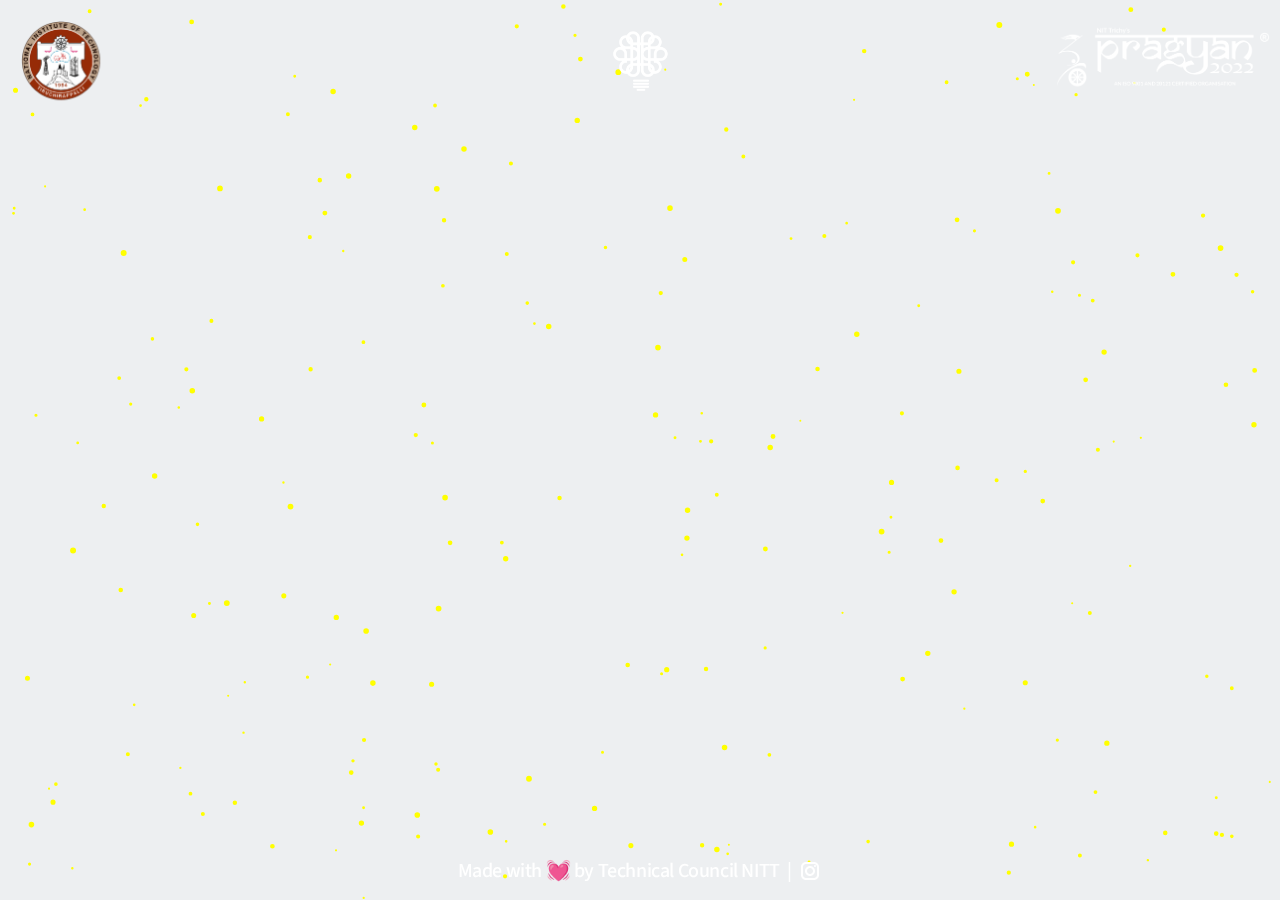
==== index.html @ 96155883 "Description updated in events page" ====
<!DOCTYPE html>

<html>
  <head>
    <title>ConclaveX | Home</title>
    <meta charset="utf-8" />
    <meta
      name="viewport"
      content="width=device-width, initial-scale=1, user-scalable=no"
    />
    <link rel="stylesheet" href="assets/css/main.css" />
    <noscript
      ><link rel="stylesheet" href="assets/css/noscript.css"
    /></noscript>
    <script src="https://ajax.googleapis.com/ajax/libs/jquery/3.5.1/jquery.min.js"></script>
    <script src="./index.js"></script>
  </head>

  <body class="is-preload">
    <canvas id="canvas"></canvas>

    <div class="left-logo">
      <img src="./assets/css/images/nitt.png" alt="NITT-LOGO" />
    </div>
    <div class="center-logo">
      <img src="./assets/css/images/conclave logo white.png" alt="NITT-LOGO" />
    </div>
    <div class="right-logo">
      <img src="./assets/css/images/Main Logo 22_White.png" alt="NITT-LOGO" />
    </div>

    <header id="header">
      <div id="center">
        <h1>NIT CONCLAVE</h1>
        <p>A platform aimed at uniting all the NITs</p>

        <div class="word"></div>

        <!-- <a
          href="https://www.gmetri.com/"
          class="action-btn"
          style="margin: 1rem; text-decoration: none; border: none"
        >
          <div class="meta">
            <p
              style="
                font-size: 1.5rem;
                font-weight: 600;
                margin: 0;
                color: rgb(243, 219, 140);
              "
            >
              Enter the Metaverse
            </p>
            <i
              class="fa fa-arrow-right arrow"
              style="margin-top: 0.25rem; color: rgb(243, 219, 140)"
            ></i>
          </div>
        </a> -->
        <nav>
          <ul>
            <li>
              <a href="Events/index.html" class="fa fa-calendar"
                ><span class="label">Events</span></a
              >
            </li>
            <li>
              <a href="Leaderboard/index.html" class="fa fa-trophy"
                ><span class="label">Leaderboard</span></a
              >
            </li>
            <li>
              <a href="Timeline/index.html" class="fa fa-hourglass"
                ><span class="label">Timeline</span></a
              >
            </li>
            <!-- <li>
              <a href="Sponsors/index.html" class="fa fa-handshake"
                ><span class="label">Sponsors</span></a
              >
            </li> -->
          </ul>
        </nav>
      </div>
    </header>

    <div id="wrapper">
      <div id="bg"></div>
      <div id="overlay"></div>
      <div id="main"></div>
    </div>

    <footer class="footer">
      <p>
        Made with
        <a
          href="https://nitt.wiki/index.php/Technical_Council"
          style="border: none"
          >💓</a
        >
        by Technical Council NITT
      </p>

      <p style="margin: 0 0.35em">|</p>
      <a
        href="https://www.instagram.com/nitconclave/"
        style="border: none; display: flex; align-items: center"
        class="icon-tag"
      >
        <img
          alt="svgImg"
          src="[data-uri]"
        />
      </a>
      <!-- <p style="margin: 0 0.35em">|</p>
      <a
        href="https://www.instagram.com/nitconclave/"
        style="border: none; display: flex; align-items: center"
        class="icon-tag"
      >
        <img
          style="width: 24px; height: 24px"
          alt="svgImg"
          src="[data-uri]"
        />
      </a> -->
    </footer>
    <script>
      window.onload = function () {
        document.body.classList.remove("is-preload");
      };
      window.ontouchmove = function () {
        return false;
      };
      window.onorientationchange = function () {
        document.body.scrollTop = 0;
      };
    </script>
  </body>
</html>
---- assets/css/main.css ----
@import url("https://fonts.googleapis.com/css?family=Source+Sans+Pro:300,900");
@import url("fontawesome-all.min.css");

/*
	Aerial by HTML5 UP
	html5up.net | @ajlkn
	Free for personal and commercial use under the CCA 3.0 license (html5up.net/license)
*/

html,
body,
div,
span,
applet,
object,
iframe,
h1,
h2,
h3,
h4,
h5,
h6,
p,
blockquote,
pre,
a,
abbr,
acronym,
address,
big,
cite,
code,
del,
dfn,
em,
img,
ins,
kbd,
q,
s,
samp,
small,
strike,
strong,
sub,
sup,
tt,
var,
b,
u,
i,
center,
dl,
dt,
dd,
ol,
ul,
li,
fieldset,
form,
label,
legend,
table,
caption,
tbody,
tfoot,
thead,
tr,
th,
td,
article,
aside,
canvas,
details,
embed,
figure,
figcaption,
footer,
header,
hgroup,
menu,
nav,
output,
ruby,
section,
summary,
time,
mark,
audio,
video {
  margin: 0;
  padding: 0;
  border: 0;
  font-size: 100%;
  font: inherit;
  vertical-align: baseline;
}

article,
aside,
details,
figcaption,
figure,
footer,
header,
hgroup,
menu,
nav,
section {
  display: block;
}

body {
  line-height: 1;
}

ol,
ul {
  list-style: none;
}

blockquote,
q {
  quotes: none;
}

blockquote:before,
blockquote:after,
q:before,
q:after {
  content: "";
  content: none;
}

table {
  border-collapse: collapse;
  border-spacing: 0;
}

body {
  -webkit-text-size-adjust: none;
}

mark {
  background-color: transparent;
  color: inherit;
}

input::-moz-focus-inner {
  border: 0;
  padding: 0;
}

input,
select,
textarea {
  -moz-appearance: none;
  -webkit-appearance: none;
  -ms-appearance: none;
  appearance: none;
}

body {
  user-select: none;
}

/* Basic */

html {
  box-sizing: border-box;
}

*,
*:before,
*:after {
  box-sizing: inherit;
}

body {
  background: #fff;
  overflow: hidden;
}

body.is-preload *,
body.is-preload *:before,
body.is-preload *:after {
  -moz-animation: none !important;
  -webkit-animation: none !important;
  -ms-animation: none !important;
  animation: none !important;
  -moz-transition: none !important;
  -webkit-transition: none !important;
  -ms-transition: none !important;
  transition: none !important;
}

body,
input,
select,
textarea {
  color: #fff;
  font-family: "Source Sans Pro", sans-serif;
  font-size: 15pt;
  font-weight: 300 !important;
  letter-spacing: -0.025em;
  line-height: 1.75em;
}

a {
  -moz-transition: border-color 0.2s ease-in-out;
  -webkit-transition: border-color 0.2s ease-in-out;
  -ms-transition: border-color 0.2s ease-in-out;
  transition: border-color 0.2s ease-in-out;
  border-bottom: dotted 1px;
  color: inherit;
  outline: 0;
  text-decoration: none;
}

a:hover {
  border-color: transparent;
}

/* Icon */

.icon {
  text-decoration: none;
  position: relative;
}

.icon:before {
  -moz-osx-font-smoothing: grayscale;
  -webkit-font-smoothing: antialiased;
  display: inline-block;
  font-style: normal;
  font-variant: normal;
  text-rendering: auto;
  line-height: 1;
  text-transform: none !important;
  font-family: "Font Awesome 5 Free";
  font-weight: 400;
}

.icon > .label {
  display: none;
}

.icon.solid:before {
  font-weight: 900;
}

.icon.brands:before {
  font-family: "Font Awesome 5 Brands";
}

/* Wrapper */

@-moz-keyframes wrapper {
  0% {
    opacity: 0;
  }

  100% {
    opacity: 1;
  }
}

@-webkit-keyframes wrapper {
  0% {
    opacity: 0;
  }

  100% {
    opacity: 1;
  }
}

@-ms-keyframes wrapper {
  0% {
    opacity: 0;
  }

  100% {
    opacity: 1;
  }
}

@keyframes wrapper {
  0% {
    opacity: 0;
  }

  100% {
    opacity: 1;
  }
}

#wrapper {
  -moz-animation: wrapper 3s forwards;
  -webkit-animation: wrapper 3s forwards;
  -ms-animation: wrapper 3s forwards;
  animation: wrapper 3s forwards;
  height: 100%;
  left: 0;
  opacity: 0;
  position: fixed;
  top: 0;
  width: 100%;
}

/* BG */

#bg {
  -moz-animation: bg 60s linear infinite;
  -webkit-animation: bg 60s linear infinite;
  -ms-animation: bg 60s linear infinite;
  animation: bg 60s linear infinite;
  -moz-backface-visibility: hidden;
  -webkit-backface-visibility: hidden;
  -ms-backface-visibility: hidden;
  backface-visibility: hidden;
  -moz-transform: translate3d(0, 0, 0);
  -webkit-transform: translate3d(0, 0, 0);
  -ms-transform: translate3d(0, 0, 0);
  transform: translate3d(0, 0, 0);
  background: url("images/bg_2.jpg");
  /* background-repeat: repeat-x; */
  background-repeat: repeat;
  height: 100%;
  left: 0;
  opacity: 1;
  position: fixed;
  top: 0;
}

@-moz-keyframes bg {
  0% {
    -moz-transform: translate3d(0, 0, 0);
    -webkit-transform: translate3d(0, 0, 0);
    -ms-transform: translate3d(0, 0, 0);
    transform: translate3d(0, 0, 0);
  }

  100% {
    -moz-transform: translate3d(-2250px, 0, 0);
    -webkit-transform: translate3d(-2250px, 0, 0);
    -ms-transform: translate3d(-2250px, 0, 0);
    transform: translate3d(-2250px, 0, 0);
  }
}

@-webkit-keyframes bg {
  0% {
    -moz-transform: translate3d(0, 0, 0);
    -webkit-transform: translate3d(0, 0, 0);
    -ms-transform: translate3d(0, 0, 0);
    transform: translate3d(0, 0, 0);
  }

  100% {
    -moz-transform: translate3d(-2250px, 0, 0);
    -webkit-transform: translate3d(-2250px, 0, 0);
    -ms-transform: translate3d(-2250px, 0, 0);
    transform: translate3d(-2250px, 0, 0);
  }
}

@-ms-keyframes bg {
  0% {
    -moz-transform: translate3d(0, 0, 0);
    -webkit-transform: translate3d(0, 0, 0);
    -ms-transform: translate3d(0, 0, 0);
    transform: translate3d(0, 0, 0);
  }

  100% {
    -moz-transform: translate3d(-2250px, 0, 0);
    -webkit-transform: translate3d(-2250px, 0, 0);
    -ms-transform: translate3d(-2250px, 0, 0);
    transform: translate3d(-2250px, 0, 0);
  }
}

@keyframes bg {
  0% {
    -moz-transform: translate3d(0, 0, 0);
    -webkit-transform: translate3d(0, 0, 0);
    -ms-transform: translate3d(0, 0, 0);
    transform: translate3d(0, 0, 0);
  }

  100% {
    -moz-transform: translate3d(-2250px, 0, 0);
    -webkit-transform: translate3d(-2250px, 0, 0);
    -ms-transform: translate3d(-2250px, 0, 0);
    transform: translate3d(-2250px, 0, 0);
  }
}

#bg {
  background-size: 2250px auto;
  width: 6750px;
}

/* Overlay */

@-moz-keyframes overlay {
  0% {
    opacity: 0;
  }

  100% {
    opacity: 1;
  }
}

@-webkit-keyframes overlay {
  0% {
    opacity: 0;
  }

  100% {
    opacity: 1;
  }
}

@-ms-keyframes overlay {
  0% {
    opacity: 0;
  }

  100% {
    opacity: 1;
  }
}

@keyframes overlay {
  0% {
    opacity: 0;
  }

  100% {
    opacity: 1;
  }
}

#overlay {
  -moz-animation: overlay 1.5s 1.5s forwards;
  -webkit-animation: overlay 1.5s 1.5s forwards;
  -ms-animation: overlay 1.5s 1.5s forwards;
  animation: overlay 1.5s 1.5s forwards;
  background-attachment: fixed, fixed;
  background-image: url("images/overlay-pattern.png"), url("images/overlay.svg");
  background-position: top left, center center;
  background-repeat: repeat, no-repeat;
  background-size: auto, cover;
  height: 100%;
  left: 0;
  opacity: 0;
  position: fixed;
  top: 0;
  width: 100%;
}

/* Main */

#main {
  height: 100%;
  left: 0;
  position: fixed;
  text-align: center;
  top: 0;
  width: 100%;
}

#main:before {
  content: "";
  display: inline-block;
  height: 100%;
  margin-right: 0;
  vertical-align: middle;
  width: 1px;
}

/* Header */

@-moz-keyframes header {
  0% {
    -moz-transform: translate3d(0, 1em, 0);
    -webkit-transform: translate3d(0, 1em, 0);
    -ms-transform: translate3d(0, 1em, 0);
    transform: translate3d(0, 1em, 0);
    opacity: 0;
  }

  100% {
    -moz-transform: translate3d(0, 0, 0);
    -webkit-transform: translate3d(0, 0, 0);
    -ms-transform: translate3d(0, 0, 0);
    transform: translate3d(0, 0, 0);
    opacity: 1;
  }
}

@-webkit-keyframes header {
  0% {
    -moz-transform: translate3d(0, 1em, 0);
    -webkit-transform: translate3d(0, 1em, 0);
    -ms-transform: translate3d(0, 1em, 0);
    transform: translate3d(0, 1em, 0);
    opacity: 0;
  }

  100% {
    -moz-transform: translate3d(0, 0, 0);
    -webkit-transform: translate3d(0, 0, 0);
    -ms-transform: translate3d(0, 0, 0);
    transform: translate3d(0, 0, 0);
    opacity: 1;
  }
}

@-ms-keyframes header {
  0% {
    -moz-transform: translate3d(0, 1em, 0);
    -webkit-transform: translate3d(0, 1em, 0);
    -ms-transform: translate3d(0, 1em, 0);
    transform: translate3d(0, 1em, 0);
    opacity: 0;
  }

  100% {
    -moz-transform: translate3d(0, 0, 0);
    -webkit-transform: translate3d(0, 0, 0);
    -ms-transform: translate3d(0, 0, 0);
    transform: translate3d(0, 0, 0);
    opacity: 1;
  }
}

@keyframes header {
  0% {
    -moz-transform: translate3d(0, 1em, 0);
    -webkit-transform: translate3d(0, 1em, 0);
    -ms-transform: translate3d(0, 1em, 0);
    transform: translate3d(0, 1em, 0);
    opacity: 0;
  }

  100% {
    -moz-transform: translate3d(0, 0, 0);
    -webkit-transform: translate3d(0, 0, 0);
    -ms-transform: translate3d(0, 0, 0);
    transform: translate3d(0, 0, 0);
    opacity: 1;
  }
}

@-moz-keyframes nav-icons {
  0% {
    -moz-transform: translate3d(0, 1em, 0);
    -webkit-transform: translate3d(0, 1em, 0);
    -ms-transform: translate3d(0, 1em, 0);
    transform: translate3d(0, 1em, 0);
    opacity: 0;
  }

  100% {
    -moz-transform: translate3d(0, 0, 0);
    -webkit-transform: translate3d(0, 0, 0);
    -ms-transform: translate3d(0, 0, 0);
    transform: translate3d(0, 0, 0);
    opacity: 1;
  }
}

@-webkit-keyframes nav-icons {
  0% {
    -moz-transform: translate3d(0, 1em, 0);
    -webkit-transform: translate3d(0, 1em, 0);
    -ms-transform: translate3d(0, 1em, 0);
    transform: translate3d(0, 1em, 0);
    opacity: 0;
  }

  100% {
    -moz-transform: translate3d(0, 0, 0);
    -webkit-transform: translate3d(0, 0, 0);
    -ms-transform: translate3d(0, 0, 0);
    transform: translate3d(0, 0, 0);
    opacity: 1;
  }
}

@-ms-keyframes nav-icons {
  0% {
    -moz-transform: translate3d(0, 1em, 0);
    -webkit-transform: translate3d(0, 1em, 0);
    -ms-transform: translate3d(0, 1em, 0);
    transform: translate3d(0, 1em, 0);
    opacity: 0;
  }

  100% {
    -moz-transform: translate3d(0, 0, 0);
    -webkit-transform: translate3d(0, 0, 0);
    -ms-transform: translate3d(0, 0, 0);
    transform: translate3d(0, 0, 0);
    opacity: 1;
  }
}

@keyframes nav-icons {
  0% {
    -moz-transform: translate3d(0, 1em, 0);
    -webkit-transform: translate3d(0, 1em, 0);
    -ms-transform: translate3d(0, 1em, 0);
    transform: translate3d(0, 1em, 0);
    opacity: 0;
  }

  100% {
    -moz-transform: translate3d(0, 0, 0);
    -webkit-transform: translate3d(0, 0, 0);
    -ms-transform: translate3d(0, 0, 0);
    transform: translate3d(0, 0, 0);
    opacity: 1;
  }
}

#header {
  -moz-animation: header 1s 2.25s forwards;
  -webkit-animation: header 1s 2.25s forwards;
  -ms-animation: header 1s 2.25s forwards;
  animation: header 1s 2.25s forwards;
  -moz-backface-visibility: hidden;
  -webkit-backface-visibility: hidden;
  -ms-backface-visibility: hidden;
  backface-visibility: hidden;
  -moz-transform: translate3d(0, 0, 0);
  -webkit-transform: translate3d(0, 0, 0);
  -ms-transform: translate3d(0, 0, 0);
  transform: translate3d(0, 0, 0);
  cursor: default;
  display: inline-block;
  opacity: 0;
  position: relative;
  text-align: center;
  top: -1em;
  vertical-align: middle;
  width: 90%;
}

#header h1 {
  font-size: 4.35em;
  font-weight: 900;
  letter-spacing: -0.035em;
  line-height: 1em;
}

#header p {
  font-size: 1.25em;
  margin: 0.75em 0 0.25em 0;
  opacity: 0.9;
}

#header nav {
  margin: 1.25em 0 0 0;
}

#header nav li {
  -moz-animation: nav-icons 0.5s ease-in-out forwards;
  -webkit-animation: nav-icons 0.5s ease-in-out forwards;
  -ms-animation: nav-icons 0.5s ease-in-out forwards;
  animation: nav-icons 0.5s ease-in-out forwards;
  -moz-backface-visibility: hidden;
  -webkit-backface-visibility: hidden;
  -ms-backface-visibility: hidden;
  backface-visibility: hidden;
  -moz-transform: translate3d(0, 0, 0);
  -webkit-transform: translate3d(0, 0, 0);
  -ms-transform: translate3d(0, 0, 0);
  transform: translate3d(0, 0, 0);
  display: inline-block;
  height: 5.35em;
  line-height: 5.885em;
  opacity: 0;
  position: relative;
  top: 0;
  width: 5.35em;
}

#header nav li:nth-child(1) {
  -moz-animation-delay: 2.5s;
  -webkit-animation-delay: 2.5s;
  -ms-animation-delay: 2.5s;
  animation-delay: 2.5s;
}

#header nav li:nth-child(2) {
  -moz-animation-delay: 2.75s;
  -webkit-animation-delay: 2.75s;
  -ms-animation-delay: 2.75s;
  animation-delay: 2.75s;
}

#header nav li:nth-child(3) {
  -moz-animation-delay: 3s;
  -webkit-animation-delay: 3s;
  -ms-animation-delay: 3s;
  animation-delay: 3s;
}

#header nav li:nth-child(4) {
  -moz-animation-delay: 3.25s;
  -webkit-animation-delay: 3.25s;
  -ms-animation-delay: 3.25s;
  animation-delay: 3.25s;
}

#header nav li:nth-child(5) {
  -moz-animation-delay: 3.5s;
  -webkit-animation-delay: 3.5s;
  -ms-animation-delay: 3.5s;
  animation-delay: 3.5s;
}

#header nav li:nth-child(6) {
  -moz-animation-delay: 3.75s;
  -webkit-animation-delay: 3.75s;
  -ms-animation-delay: 3.75s;
  animation-delay: 3.75s;
}

#header nav li:nth-child(7) {
  -moz-animation-delay: 4s;
  -webkit-animation-delay: 4s;
  -ms-animation-delay: 4s;
  animation-delay: 4s;
}

#header nav li:nth-child(8) {
  -moz-animation-delay: 4.25s;
  -webkit-animation-delay: 4.25s;
  -ms-animation-delay: 4.25s;
  animation-delay: 4.25s;
}

#header nav li:nth-child(9) {
  -moz-animation-delay: 4.5s;
  -webkit-animation-delay: 4.5s;
  -ms-animation-delay: 4.5s;
  animation-delay: 4.5s;
}

#header nav li:nth-child(10) {
  -moz-animation-delay: 4.75s;
  -webkit-animation-delay: 4.75s;
  -ms-animation-delay: 4.75s;
  animation-delay: 4.75s;
}

#header nav a {
  -webkit-tap-highlight-color: rgba(0, 0, 0, 0);
  -webkit-touch-callout: none;
  border: 0;
  display: inline-block;
}

#header nav a:before {
  -moz-transition: all 0.2s ease-in-out;
  -webkit-transition: all 0.2s ease-in-out;
  -ms-transition: all 0.2s ease-in-out;
  transition: all 0.2s ease-in-out;
  border-radius: 100%;
  border: solid 1px #fff;
  display: block;
  font-size: 1.75em;
  height: 2.5em;
  line-height: 2.5em;
  position: relative;
  text-align: center;
  top: 0;
  width: 2.5em;
}

#header nav a:hover {
  font-size: 1.1em;
}

#header nav a:hover:before {
  background-color: rgba(255, 255, 255, 0.175);
  color: #fff;
}

#header nav a:active {
  font-size: 0.95em;
  background: none;
}

#header nav a:active:before {
  background-color: rgba(255, 255, 255, 0.35);
  color: #fff;
}

#header nav a span {
  display: none;
}

/* Footer */

#footer {
  background-image: -moz-linear-gradient(
    top,
    rgba(0, 0, 0, 0),
    rgba(0, 0, 0, 0.5) 75%
  );
  background-image: -webkit-linear-gradient(
    top,
    rgba(0, 0, 0, 0),
    rgba(0, 0, 0, 0.5) 75%
  );
  background-image: -ms-linear-gradient(
    top,
    rgba(0, 0, 0, 0),
    rgba(0, 0, 0, 0.5) 75%
  );
  background-image: linear-gradient(
    top,
    rgba(0, 0, 0, 0),
    rgba(0, 0, 0, 0.5) 75%
  );
  bottom: 0;
  cursor: default;
  height: 6em;
  left: 0;
  line-height: 8em;
  position: absolute;
  text-align: center;
  width: 100%;
}

/* Wide */

@media screen and (max-width: 1680px) {
  /* Basic */

  body,
  input,
  select,
  textarea {
    font-size: 13pt;
  }

  /* BG */

  @-moz-keyframes bg {
    0% {
      -moz-transform: translate3d(0, 0, 0);
      -webkit-transform: translate3d(0, 0, 0);
      -ms-transform: translate3d(0, 0, 0);
      transform: translate3d(0, 0, 0);
    }

    100% {
      -moz-transform: translate3d(-1500px, 0, 0);
      -webkit-transform: translate3d(-1500px, 0, 0);
      -ms-transform: translate3d(-1500px, 0, 0);
      transform: translate3d(-1500px, 0, 0);
    }
  }

  @-webkit-keyframes bg {
    0% {
      -moz-transform: translate3d(0, 0, 0);
      -webkit-transform: translate3d(0, 0, 0);
      -ms-transform: translate3d(0, 0, 0);
      transform: translate3d(0, 0, 0);
    }

    100% {
      -moz-transform: translate3d(-1500px, 0, 0);
      -webkit-transform: translate3d(-1500px, 0, 0);
      -ms-transform: translate3d(-1500px, 0, 0);
      transform: translate3d(-1500px, 0, 0);
    }
  }

  @-ms-keyframes bg {
    0% {
      -moz-transform: translate3d(0, 0, 0);
      -webkit-transform: translate3d(0, 0, 0);
      -ms-transform: translate3d(0, 0, 0);
      transform: translate3d(0, 0, 0);
    }

    100% {
      -moz-transform: translate3d(-1500px, 0, 0);
      -webkit-transform: translate3d(-1500px, 0, 0);
      -ms-transform: translate3d(-1500px, 0, 0);
      transform: translate3d(-1500px, 0, 0);
    }
  }

  @keyframes bg {
    0% {
      -moz-transform: translate3d(0, 0, 0);
      -webkit-transform: translate3d(0, 0, 0);
      -ms-transform: translate3d(0, 0, 0);
      transform: translate3d(0, 0, 0);
    }

    100% {
      -moz-transform: translate3d(-1500px, 0, 0);
      -webkit-transform: translate3d(-1500px, 0, 0);
      -ms-transform: translate3d(-1500px, 0, 0);
      transform: translate3d(-1500px, 0, 0);
    }
  }

  #bg {
    background-size: 1500px auto;
    width: 4500px;
  }
}

/* Normal */

@media screen and (max-width: 1280px) {
  /* Basic */

  body,
  input,
  select,
  textarea {
    font-size: 12pt;
  }

  /* BG */

  @-moz-keyframes bg {
    0% {
      -moz-transform: translate3d(0, 0, 0);
      -webkit-transform: translate3d(0, 0, 0);
      -ms-transform: translate3d(0, 0, 0);
      transform: translate3d(0, 0, 0);
    }

    100% {
      -moz-transform: translate3d(-750px, 0, 0);
      -webkit-transform: translate3d(-750px, 0, 0);
      -ms-transform: translate3d(-750px, 0, 0);
      transform: translate3d(-750px, 0, 0);
    }
  }

  @-webkit-keyframes bg {
    0% {
      -moz-transform: translate3d(0, 0, 0);
      -webkit-transform: translate3d(0, 0, 0);
      -ms-transform: translate3d(0, 0, 0);
      transform: translate3d(0, 0, 0);
    }

    100% {
      -moz-transform: translate3d(-750px, 0, 0);
      -webkit-transform: translate3d(-750px, 0, 0);
      -ms-transform: translate3d(-750px, 0, 0);
      transform: translate3d(-750px, 0, 0);
    }
  }

  @-ms-keyframes bg {
    0% {
      -moz-transform: translate3d(0, 0, 0);
      -webkit-transform: translate3d(0, 0, 0);
      -ms-transform: translate3d(0, 0, 0);
      transform: translate3d(0, 0, 0);
    }

    100% {
      -moz-transform: translate3d(-750px, 0, 0);
      -webkit-transform: translate3d(-750px, 0, 0);
      -ms-transform: translate3d(-750px, 0, 0);
      transform: translate3d(-750px, 0, 0);
    }
  }

  @keyframes bg {
    0% {
      -moz-transform: translate3d(0, 0, 0);
      -webkit-transform: translate3d(0, 0, 0);
      -ms-transform: translate3d(0, 0, 0);
      transform: translate3d(0, 0, 0);
    }

    100% {
      -moz-transform: translate3d(-750px, 0, 0);
      -webkit-transform: translate3d(-750px, 0, 0);
      -ms-transform: translate3d(-750px, 0, 0);
      transform: translate3d(-750px, 0, 0);
    }
  }

  /* #bg {
    background-size: 750px auto;
    width: 2250px;
  } */
}

/* Mobile */

@media screen and (max-width: 736px) {
  /* Basic */

  body {
    min-width: 320px;
  }

  body,
  input,
  select,
  textarea {
    font-size: 11pt;
  }

  /* BG */

  @-moz-keyframes bg {
    0% {
      -moz-transform: translate3d(0, 0, 0);
      -webkit-transform: translate3d(0, 0, 0);
      -ms-transform: translate3d(0, 0, 0);
      transform: translate3d(0, 0, 0);
    }

    100% {
      -moz-transform: translate3d(-300px, 0, 0);
      -webkit-transform: translate3d(-300px, 0, 0);
      -ms-transform: translate3d(-300px, 0, 0);
      transform: translate3d(-300px, 0, 0);
    }
  }

  @-webkit-keyframes bg {
    0% {
      -moz-transform: translate3d(0, 0, 0);
      -webkit-transform: translate3d(0, 0, 0);
      -ms-transform: translate3d(0, 0, 0);
      transform: translate3d(0, 0, 0);
    }

    100% {
      -moz-transform: translate3d(-300px, 0, 0);
      -webkit-transform: translate3d(-300px, 0, 0);
      -ms-transform: translate3d(-300px, 0, 0);
      transform: translate3d(-300px, 0, 0);
    }
  }

  @-ms-keyframes bg {
    0% {
      -moz-transform: translate3d(0, 0, 0);
      -webkit-transform: translate3d(0, 0, 0);
      -ms-transform: translate3d(0, 0, 0);
      transform: translate3d(0, 0, 0);
    }

    100% {
      -moz-transform: translate3d(-300px, 0, 0);
      -webkit-transform: translate3d(-300px, 0, 0);
      -ms-transform: translate3d(-300px, 0, 0);
      transform: translate3d(-300px, 0, 0);
    }
  }

  @keyframes bg {
    0% {
      -moz-transform: translate3d(0, 0, 0);
      -webkit-transform: translate3d(0, 0, 0);
      -ms-transform: translate3d(0, 0, 0);
      transform: translate3d(0, 0, 0);
    }

    100% {
      -moz-transform: translate3d(-300px, 0, 0);
      -webkit-transform: translate3d(-300px, 0, 0);
      -ms-transform: translate3d(-300px, 0, 0);
      transform: translate3d(-300px, 0, 0);
    }
  }

  /* #bg {
    background-size: 300px auto;
    width: 900px;
  } */

  /* Header */

  #header h1 {
    font-size: 2.5em;
  }

  #header p {
    font-size: 1em;
  }

  #header nav {
    font-size: 1em;
  }

  #header nav a:hover {
    font-size: 1em;
  }

  #header nav a:active {
    font-size: 1em;
  }
}

/* Mobile (Portrait) */

@media screen and (max-width: 480px) {
  /* BG */

  @-moz-keyframes bg {
    0% {
      -moz-transform: translate3d(0, 0, 0);
      -webkit-transform: translate3d(0, 0, 0);
      -ms-transform: translate3d(0, 0, 0);
      transform: translate3d(0, 0, 0);
    }

    100% {
      -moz-transform: translate3d(-412.5px, 0, 0);
      -webkit-transform: translate3d(-412.5px, 0, 0);
      -ms-transform: translate3d(-412.5px, 0, 0);
      transform: translate3d(-412.5px, 0, 0);
    }
  }

  @-webkit-keyframes bg {
    0% {
      -moz-transform: translate3d(0, 0, 0);
      -webkit-transform: translate3d(0, 0, 0);
      -ms-transform: translate3d(0, 0, 0);
      transform: translate3d(0, 0, 0);
    }

    100% {
      -moz-transform: translate3d(-412.5px, 0, 0);
      -webkit-transform: translate3d(-412.5px, 0, 0);
      -ms-transform: translate3d(-412.5px, 0, 0);
      transform: translate3d(-412.5px, 0, 0);
    }
  }

  @-ms-keyframes bg {
    0% {
      -moz-transform: translate3d(0, 0, 0);
      -webkit-transform: translate3d(0, 0, 0);
      -ms-transform: translate3d(0, 0, 0);
      transform: translate3d(0, 0, 0);
    }

    100% {
      -moz-transform: translate3d(-412.5px, 0, 0);
      -webkit-transform: translate3d(-412.5px, 0, 0);
      -ms-transform: translate3d(-412.5px, 0, 0);
      transform: translate3d(-412.5px, 0, 0);
    }
  }

  @keyframes bg {
    0% {
      -moz-transform: translate3d(0, 0, 0);
      -webkit-transform: translate3d(0, 0, 0);
      -ms-transform: translate3d(0, 0, 0);
      transform: translate3d(0, 0, 0);
    }

    100% {
      -moz-transform: translate3d(-412.5px, 0, 0);
      -webkit-transform: translate3d(-412.5px, 0, 0);
      -ms-transform: translate3d(-412.5px, 0, 0);
      transform: translate3d(-412.5px, 0, 0);
    }
  }

  /* #bg {
    background-size: 412.5px auto;
    width: 1237.5px;
  } */

  /* Header */

  #header nav {
    padding: 0 1em;
  }
}

canvas {
  background: #08233e13;
  position: absolute;
  top: 0;
  right: 0;
  width: 100%;
  height: 100%;
  z-index: 20;
}

#header {
  position: absolute;
  z-index: 50;
  left: 0%;
  top: 30%;
  transform: translate(-50%, -50%);
  width: 100%;
  display: flex;
  justify-content: center;
}

#center {
  display: flex;
  flex-direction: column;
  align-items: center;
  justify-content: center;
  width: 100%;
  height: 100%;
}

.footer {
  display: flex;
  width: 100%;
  justify-content: center;
  align-items: center;
  position: absolute;
  bottom: 0;
  left: 0;
  z-index: 100;
  padding: 0.75em 0;
  font-weight: 500;
  font-size: 1.25rem;
}

/* .action-btn {
  background: #a370f0;
  color: white;
  font-family: inherit;
  padding: 0.35em;
  padding-left: 1.2em;
  font-size: 17px;
  font-weight: 500;
  border-radius: 0.9em;
  border: none;
  letter-spacing: 0.05em;
  display: flex;
  align-items: center;
  box-shadow: inset 0 0 1.6em -0.6em #714da6;
  overflow: hidden;
  position: relative;
  height: 2.8em;
  padding-right: 3.3em;
} */

.action-btn:hover {
  transform: scale(1.125);
  transition: 0.25s ease-in-out;
}

.action-btn:hover .arrow {
  transform: translate(8px, 0px) scale(1.2);
  transition: 0.25s ease-in-out;
}

/* .arrow:hover {
	transform: translate(10px, 0px) scale(1.2);
	transition: 0.25s ease-in-out;
} */

.meta {
  display: flex;
  gap: 8px;
  align-items: center;
  padding: 20px 20px;
  border-radius: 20px;
  border: 1px solid rgb(243, 219, 140);
}

/* body {
  cursor: url(https://robohash.org/autdolornisi.png?size=50x50&set=set1);
} */

.left-logo {
  position: absolute;
  top: 16px;
  left: 16px;
  z-index: 100;
}

.center-logo {
  position: absolute;
  top: -14px;
  left: calc(50vw - 75px);
  z-index: 100;
}

.center-logo img {
  width: 150px;
  height: 150px;
}

.left-logo img {
  width: 90px;
  height: 90px;
}

.right-logo img {
  height: 70px;
}

.right-logo {
  position: absolute;
  top: 22px;
  right: 10px;
  z-index: 100;
}

@media (max-width: 500px) {
  .left-logo img {
    width: 50px;
    height: 50px;
  }

  .center-logo {
    left: calc(50vw - 45px);
  }

  .right-logo img {
    height: 35px;
  }

  .left-logo {
    position: absolute;
    top: 15px;
    z-index: 100;
  }
  .center-logo {
    position: absolute;
    top: -5px;
    z-index: 100;
  }
  .center-logo img {
    width: 90px;
    height: 90px;
  }

  footer p {
    font-size: 1.065rem;
  }
}

.word {
  margin: auto;
  height: 34px;
  z-index: 100;
  color: rgb(243, 219, 140);

  /* font: 700 normal 2.5rem; */
  font-size: 34px;
  font-weight: bold;
  margin-top: 20px;
  font-family: "Source Sans Pro", sans-serif;
  /* text-shadow: 5px 2px #222324, 2px 4px #222324, 3px 5px #222324; */
}

.icon-tag {
  transition: 0.2s ease-in-out;
}
.icon-tag:hover {
  transform: scale(110%);
}
---- assets/css/noscript.css ----
/* Wrapper */

	#wrapper {
		opacity: 1 !important;
	}

/* Overlay */

	#overlay {
		opacity: 1 !important;
	}

/* Header */

	#header {
		opacity: 1 !important;
	}

		#header nav li {
			opacity: 1 !important;
		}
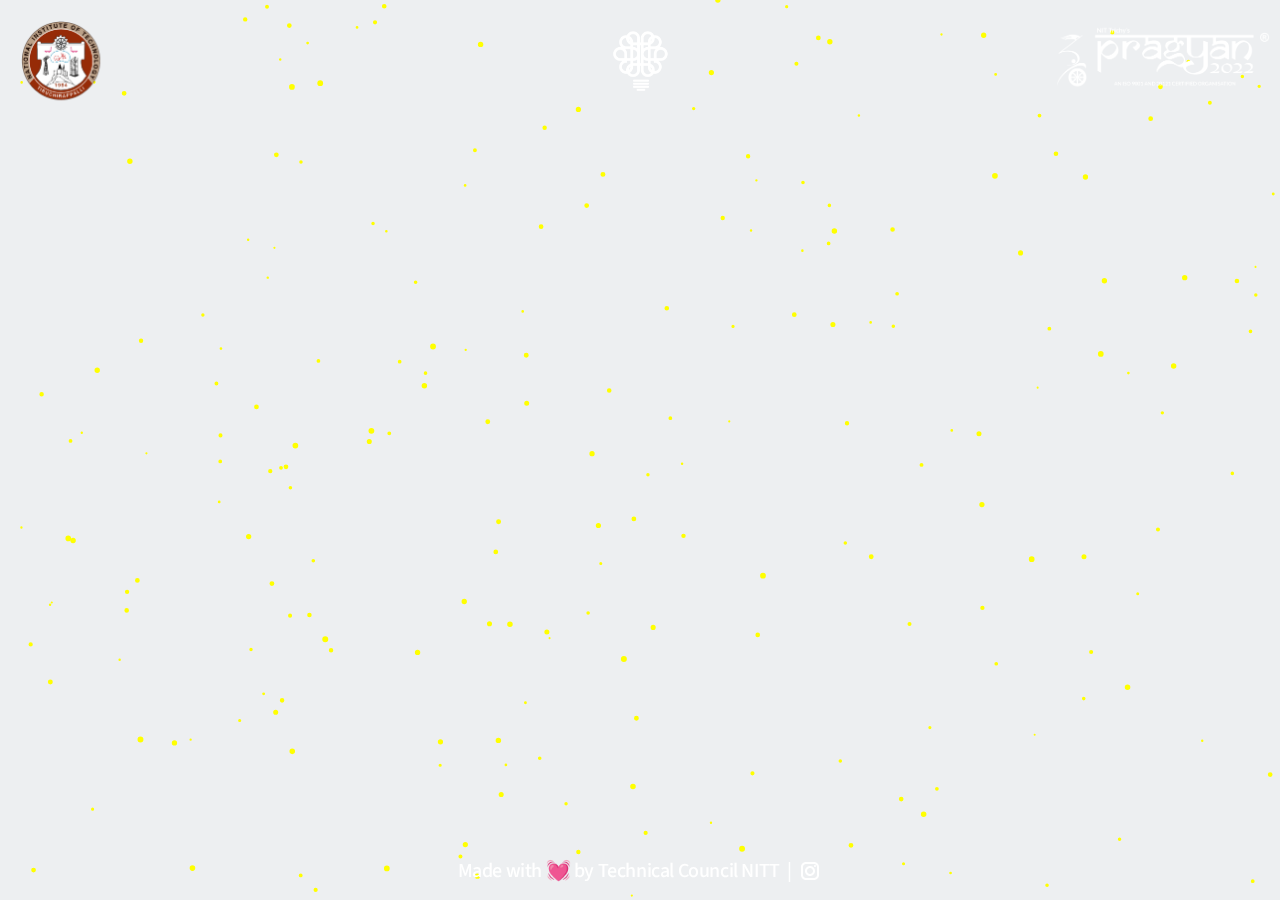
==== commit 6c61e119: "[FEAT]: Workshops page added, Navbar Updated" ====
--- a/index.html
+++ b/index.html
@@ -62,7 +62,12 @@
           <ul>
             <li>
               <a href="Events/index.html" class="fa fa-calendar"
-                ><span class="label">Events</span></a
+                ><span class="label">Competitions</span></a
+              >
+            </li>
+            <li>
+              <a href="Workshops/index.html" class="fa fa-chalkboard-teacher"
+                ><span class="label">Workshops</span></a
               >
             </li>
             <li>
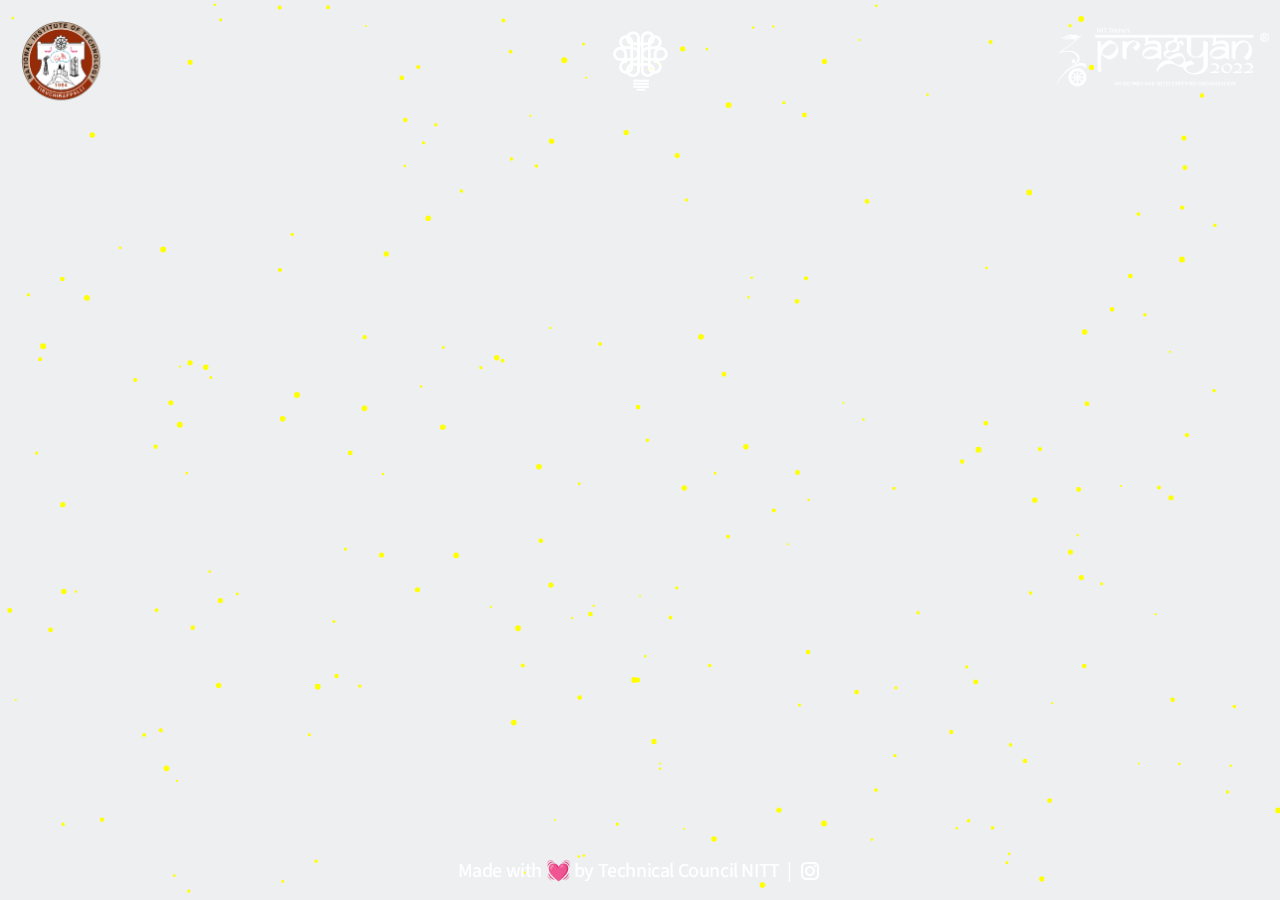
==== commit e3a95aa8: "Favicon Added" ====
--- a/index.html
+++ b/index.html
@@ -9,6 +9,11 @@
       content="width=device-width, initial-scale=1, user-scalable=no"
     />
     <link rel="stylesheet" href="assets/css/main.css" />
+    <link
+      rel="icon"
+      type="image/x-icon"
+      href="./assets/css/images/CONCLAVE.png"
+    />
     <noscript
       ><link rel="stylesheet" href="assets/css/noscript.css"
     /></noscript>
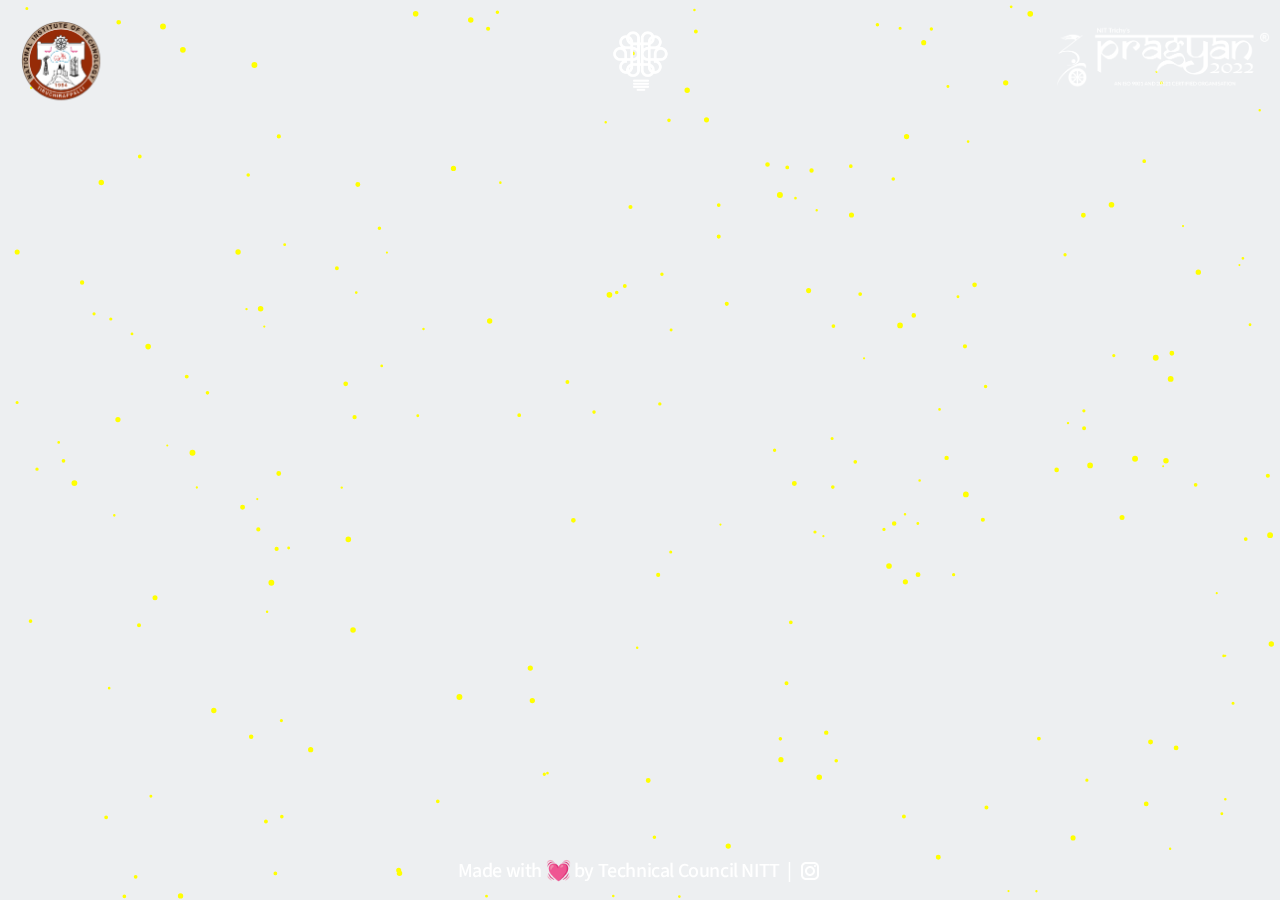
==== commit b187a89e: "Metaverse Button Added" ====
--- a/index.html
+++ b/index.html
@@ -39,7 +39,46 @@
         <h1>NIT CONCLAVE</h1>
         <p>A platform aimed at uniting all the NITs</p>
 
-        <div class="word"></div>
+        <!-- designed by me... enjoy! -->
+        <div class="wrapper">
+          <a class="cta" href="https://www.gmetri.com">
+            <span>ENTER THE METAVERSE</span>
+            <span>
+              <svg
+                width="46px"
+                height="28px"
+                viewBox="0 0 66 43"
+                version="1.1"
+                xmlns="http://www.w3.org/2000/svg"
+                xmlns:xlink="http://www.w3.org/1999/xlink"
+              >
+                <g
+                  id="arrow"
+                  stroke="none"
+                  stroke-width="1"
+                  fill="none"
+                  fill-rule="evenodd"
+                >
+                  <path
+                    class="one"
+                    d="M40.1543933,3.89485454 L43.9763149,0.139296592 C44.1708311,-0.0518420739 44.4826329,-0.0518571125 44.6771675,0.139262789 L65.6916134,20.7848311 C66.0855801,21.1718824 66.0911863,21.8050225 65.704135,22.1989893 C65.7000188,22.2031791 65.6958657,22.2073326 65.6916762,22.2114492 L44.677098,42.8607841 C44.4825957,43.0519059 44.1708242,43.0519358 43.9762853,42.8608513 L40.1545186,39.1069479 C39.9575152,38.9134427 39.9546793,38.5968729 40.1481845,38.3998695 C40.1502893,38.3977268 40.1524132,38.395603 40.1545562,38.3934985 L56.9937789,21.8567812 C57.1908028,21.6632968 57.193672,21.3467273 57.0001876,21.1497035 C56.9980647,21.1475418 56.9959223,21.1453995 56.9937605,21.1432767 L40.1545208,4.60825197 C39.9574869,4.41477773 39.9546013,4.09820839 40.1480756,3.90117456 C40.1501626,3.89904911 40.1522686,3.89694235 40.1543933,3.89485454 Z"
+                    fill="#FFFFFF"
+                  ></path>
+                  <path
+                    class="two"
+                    d="M20.1543933,3.89485454 L23.9763149,0.139296592 C24.1708311,-0.0518420739 24.4826329,-0.0518571125 24.6771675,0.139262789 L45.6916134,20.7848311 C46.0855801,21.1718824 46.0911863,21.8050225 45.704135,22.1989893 C45.7000188,22.2031791 45.6958657,22.2073326 45.6916762,22.2114492 L24.677098,42.8607841 C24.4825957,43.0519059 24.1708242,43.0519358 23.9762853,42.8608513 L20.1545186,39.1069479 C19.9575152,38.9134427 19.9546793,38.5968729 20.1481845,38.3998695 C20.1502893,38.3977268 20.1524132,38.395603 20.1545562,38.3934985 L36.9937789,21.8567812 C37.1908028,21.6632968 37.193672,21.3467273 37.0001876,21.1497035 C36.9980647,21.1475418 36.9959223,21.1453995 36.9937605,21.1432767 L20.1545208,4.60825197 C19.9574869,4.41477773 19.9546013,4.09820839 20.1480756,3.90117456 C20.1501626,3.89904911 20.1522686,3.89694235 20.1543933,3.89485454 Z"
+                    fill="#FFFFFF"
+                  ></path>
+                  <path
+                    class="three"
+                    d="M0.154393339,3.89485454 L3.97631488,0.139296592 C4.17083111,-0.0518420739 4.48263286,-0.0518571125 4.67716753,0.139262789 L25.6916134,20.7848311 C26.0855801,21.1718824 26.0911863,21.8050225 25.704135,22.1989893 C25.7000188,22.2031791 25.6958657,22.2073326 25.6916762,22.2114492 L4.67709797,42.8607841 C4.48259567,43.0519059 4.17082418,43.0519358 3.97628526,42.8608513 L0.154518591,39.1069479 C-0.0424848215,38.9134427 -0.0453206733,38.5968729 0.148184538,38.3998695 C0.150289256,38.3977268 0.152413239,38.395603 0.154556228,38.3934985 L16.9937789,21.8567812 C17.1908028,21.6632968 17.193672,21.3467273 17.0001876,21.1497035 C16.9980647,21.1475418 16.9959223,21.1453995 16.9937605,21.1432767 L0.15452076,4.60825197 C-0.0425130651,4.41477773 -0.0453986756,4.09820839 0.148075568,3.90117456 C0.150162624,3.89904911 0.152268631,3.89694235 0.154393339,3.89485454 Z"
+                    fill="#FFFFFF"
+                  ></path>
+                </g>
+              </svg>
+            </span>
+          </a>
+        </div>
 
         <!-- <a
           href="https://www.gmetri.com/"
@@ -92,6 +131,8 @@
             </li> -->
           </ul>
         </nav>
+
+        <!-- <div class="word"></div> -->
       </div>
     </header>
 
--- a/assets/css/main.css
+++ b/assets/css/main.css
@@ -664,9 +664,9 @@
   opacity: 0.9;
 }
 
-#header nav {
-  margin: 1.25em 0 0 0;
-}
+/* #header nav {
+  margin: 1em 0 0 0;
+} */
 
 #header nav li {
   -moz-animation: nav-icons 0.5s ease-in-out forwards;
@@ -1369,7 +1369,7 @@
   /* font: 700 normal 2.5rem; */
   font-size: 34px;
   font-weight: bold;
-  margin-top: 20px;
+  margin-top: 1em;
   font-family: "Source Sans Pro", sans-serif;
   /* text-shadow: 5px 2px #222324, 2px 4px #222324, 3px 5px #222324; */
 }
@@ -1380,3 +1380,149 @@
 .icon-tag:hover {
   transform: scale(110%);
 }
+
+/* p {
+  font-family: "Lato", sans-serif;
+  font-weight: 300;
+  text-align: center;
+  font-size: 18px;
+  color: #676767;
+} */
+a {
+  border: none;
+}
+
+* {
+  box-sizing: border-box;
+}
+
+/* body {
+  height: 100vh;
+  display: flex;
+  justify-content: center;
+  align-items: center;
+} */
+
+.wrapper {
+  display: flex;
+  justify-content: center;
+  align-items: center;
+  margin-top: 2em;
+  margin-bottom: 2.3em;
+}
+
+.cta {
+  display: flex;
+  align-items: center;
+  justify-content: center;
+  padding: 12px 36px;
+  text-decoration: none;
+  font-family: sans-serif;
+  font-size: 20px;
+  font-weight: bold;
+  color: white;
+  background: #962b07;
+  transition: 1s;
+  box-shadow: 6px 6px 0 rgb(255, 255, 255);
+  transform: skewX(-15deg);
+}
+
+.cta:focus {
+  outline: none;
+}
+
+.cta:hover {
+  transition: 0.5s;
+  box-shadow: 10px 10px 0 rgb(243, 219, 140);
+}
+
+.cta span:nth-child(1) {
+  transition: 0.5s;
+  display: flex;
+  align-items: center;
+  margin-right: 0px;
+}
+
+.cta span:nth-child(2) {
+  transition: 0.5s;
+  margin-right: 0px;
+}
+
+.cta:hover span:nth-child(2) {
+  transition: 0.5s;
+  margin-right: 35px;
+}
+
+.wrapper span {
+  transform: skewX(15deg);
+  transition: 0.25s ease-in-out;
+}
+
+.wrapper:hover span {
+  color: rgb(243, 219, 140);
+}
+
+.wrapper span:nth-child(2) {
+  width: 20px;
+  margin-left: 30px;
+  position: relative;
+  /* top: 52%; */
+}
+
+/**************SVG****************/
+
+path.one {
+  transition: 0.4s;
+  transform: translateX(-60%);
+}
+
+path.two {
+  transition: 0.5s;
+  transform: translateX(-30%);
+}
+
+.cta:hover path.three {
+  animation: color_anim 1s infinite 0.2s;
+}
+
+.cta:hover path.one {
+  transform: translateX(0%);
+  animation: color_anim 1s infinite 0.6s;
+}
+
+.cta:hover path.two {
+  transform: translateX(0%);
+  animation: color_anim 1s infinite 0.4s;
+}
+
+/* SVG animations */
+
+@keyframes color_anim {
+  0% {
+    fill: white;
+  }
+  50% {
+    fill: rgb(243, 219, 140);
+  }
+  100% {
+    fill: white;
+  }
+}
+
+@media (max-width: 500px) {
+  .cta {
+    display: flex;
+    align-items: center;
+    justify-content: center;
+    padding: 9px 27px;
+    text-decoration: none;
+    font-family: sans-serif;
+    font-size: 18px;
+    font-weight: bold;
+    color: white;
+    background: #962b07;
+    transition: 1s;
+    box-shadow: 6px 6px 0 rgb(255, 255, 255);
+    transform: skewX(-15deg);
+  }
+}
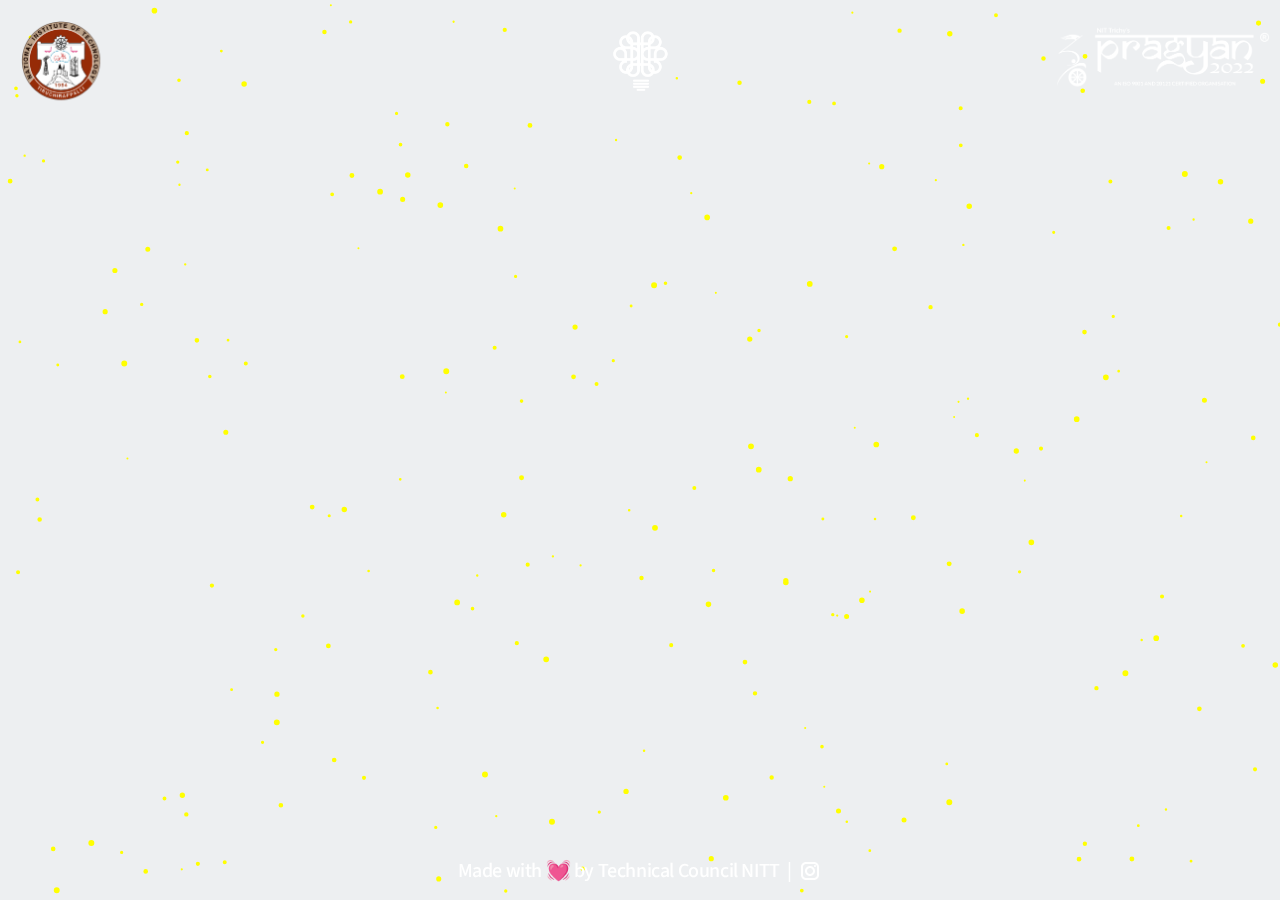
==== commit 00722011: "adding metadata, and other minor changes" ====
--- a/index.html
+++ b/index.html
@@ -2,12 +2,14 @@
 
 <html>
   <head>
-    <title>ConclaveX | Home</title>
+    <title>NIT Conclave</title>
     <meta charset="utf-8" />
     <meta
       name="viewport"
       content="width=device-width, initial-scale=1, user-scalable=no"
     />
+    <meta name="description" content="NIT Conclave is aimed at uniting all NITs. The 10th edition, ConclaveX is hosted by NIT Trichy, in Metaverse">
+    <meta name="keywords" content="NIT, NIT Trichy, Metaverse, Conclave, NIT Conclave, ConclaveX, Conclave, NIT Metaverse, Metaverse of NIT, Inter NIT Fest, Inter-NITs">
     <link rel="stylesheet" href="assets/css/main.css" />
     <link
       rel="icon"
@@ -36,12 +38,12 @@
 
     <header id="header">
       <div id="center">
-        <h1>NIT CONCLAVE</h1>
+        <h1 style="color: rgb(243, 219, 140);">NIT CONCLAVE</h1>
         <p>A platform aimed at uniting all the NITs</p>
 
         <!-- designed by me... enjoy! -->
         <div class="wrapper">
-          <a class="cta" href="https://www.gmetri.com">
+          <a class="cta" href="https://oksaeq.gmetri.com/conclave" target="_blank">
             <span>ENTER THE METAVERSE</span>
             <span>
               <svg
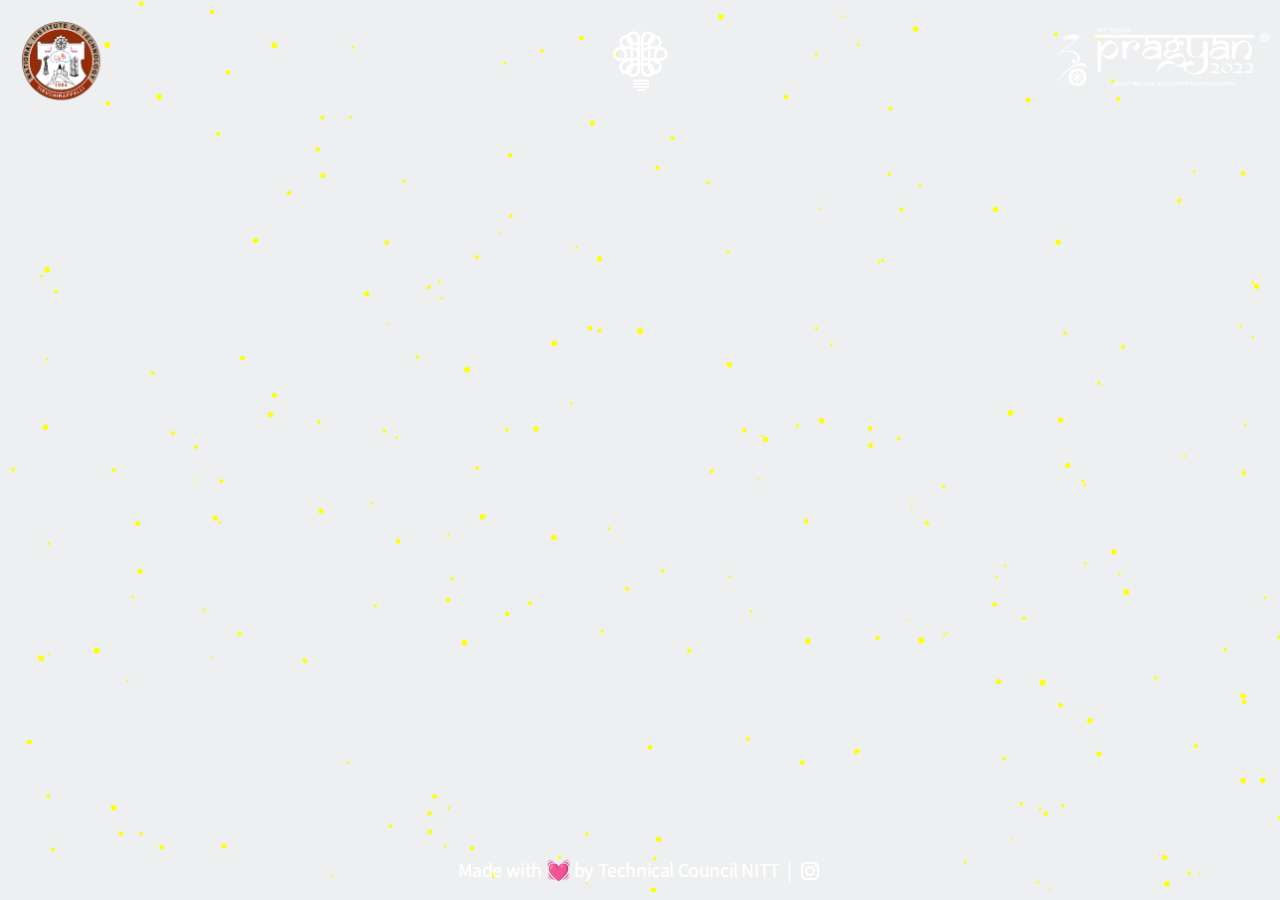
==== commit bb89e74f: "Sponsors Added" ====
--- a/index.html
+++ b/index.html
@@ -2,19 +2,17 @@
 
 <html>
   <head>
-    <title>NIT Conclave</title>
+    <title>ConclaveX | Home</title>
     <meta charset="utf-8" />
     <meta
       name="viewport"
       content="width=device-width, initial-scale=1, user-scalable=no"
     />
-    <meta name="description" content="NIT Conclave is aimed at uniting all NITs. The 10th edition, ConclaveX is hosted by NIT Trichy, in Metaverse">
-    <meta name="keywords" content="NIT, NIT Trichy, Metaverse, Conclave, NIT Conclave, ConclaveX, Conclave, NIT Metaverse, Metaverse of NIT, Inter NIT Fest, Inter-NITs">
     <link rel="stylesheet" href="assets/css/main.css" />
     <link
       rel="icon"
       type="image/x-icon"
-      href="./assets/css/images/CONCLAVE.png"
+      href="./assets/css/images/conclavef.png"
     />
     <noscript
       ><link rel="stylesheet" href="assets/css/noscript.css"
@@ -38,12 +36,12 @@
 
     <header id="header">
       <div id="center">
-        <h1 style="color: rgb(243, 219, 140);">NIT CONCLAVE</h1>
+        <h1>NIT CONCLAVE</h1>
         <p>A platform aimed at uniting all the NITs</p>
 
         <!-- designed by me... enjoy! -->
         <div class="wrapper">
-          <a class="cta" href="https://oksaeq.gmetri.com/conclave" target="_blank">
+          <a class="cta" href="https://www.gmetri.com">
             <span>ENTER THE METAVERSE</span>
             <span>
               <svg
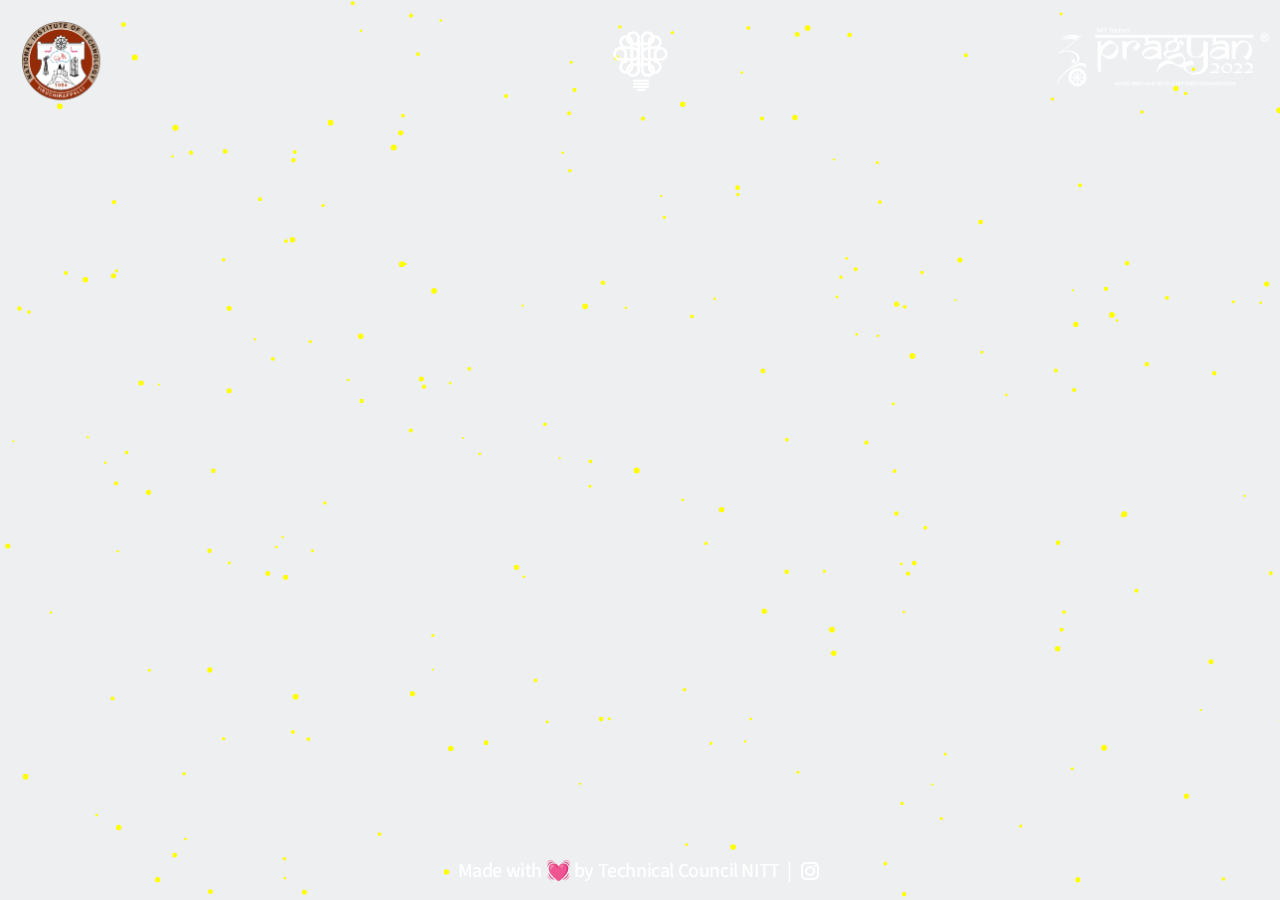
==== commit 34fb54bf: "Merge branch 'main' of https://github.com/tcnitt/tcnitt.github.io" ====
--- a/index.html
+++ b/index.html
@@ -2,12 +2,14 @@
 
 <html>
   <head>
-    <title>ConclaveX | Home</title>
+    <title>NIT Conclave</title>
     <meta charset="utf-8" />
     <meta
       name="viewport"
       content="width=device-width, initial-scale=1, user-scalable=no"
     />
+    <meta name="description" content="NIT Conclave is aimed at uniting all NITs. The 10th edition, ConclaveX is hosted by NIT Trichy, in Metaverse">
+    <meta name="keywords" content="NIT, NIT Trichy, Metaverse, Conclave, NIT Conclave, ConclaveX, Conclave, NIT Metaverse, Metaverse of NIT, Inter NIT Fest, Inter-NITs">
     <link rel="stylesheet" href="assets/css/main.css" />
     <link
       rel="icon"
@@ -36,12 +38,12 @@
 
     <header id="header">
       <div id="center">
-        <h1>NIT CONCLAVE</h1>
+        <h1 style="color: rgb(243, 219, 140);">NIT CONCLAVE</h1>
         <p>A platform aimed at uniting all the NITs</p>
 
         <!-- designed by me... enjoy! -->
         <div class="wrapper">
-          <a class="cta" href="https://www.gmetri.com">
+          <a class="cta" href="https://oksaeq.gmetri.com/conclave" target="_blank">
             <span>ENTER THE METAVERSE</span>
             <span>
               <svg
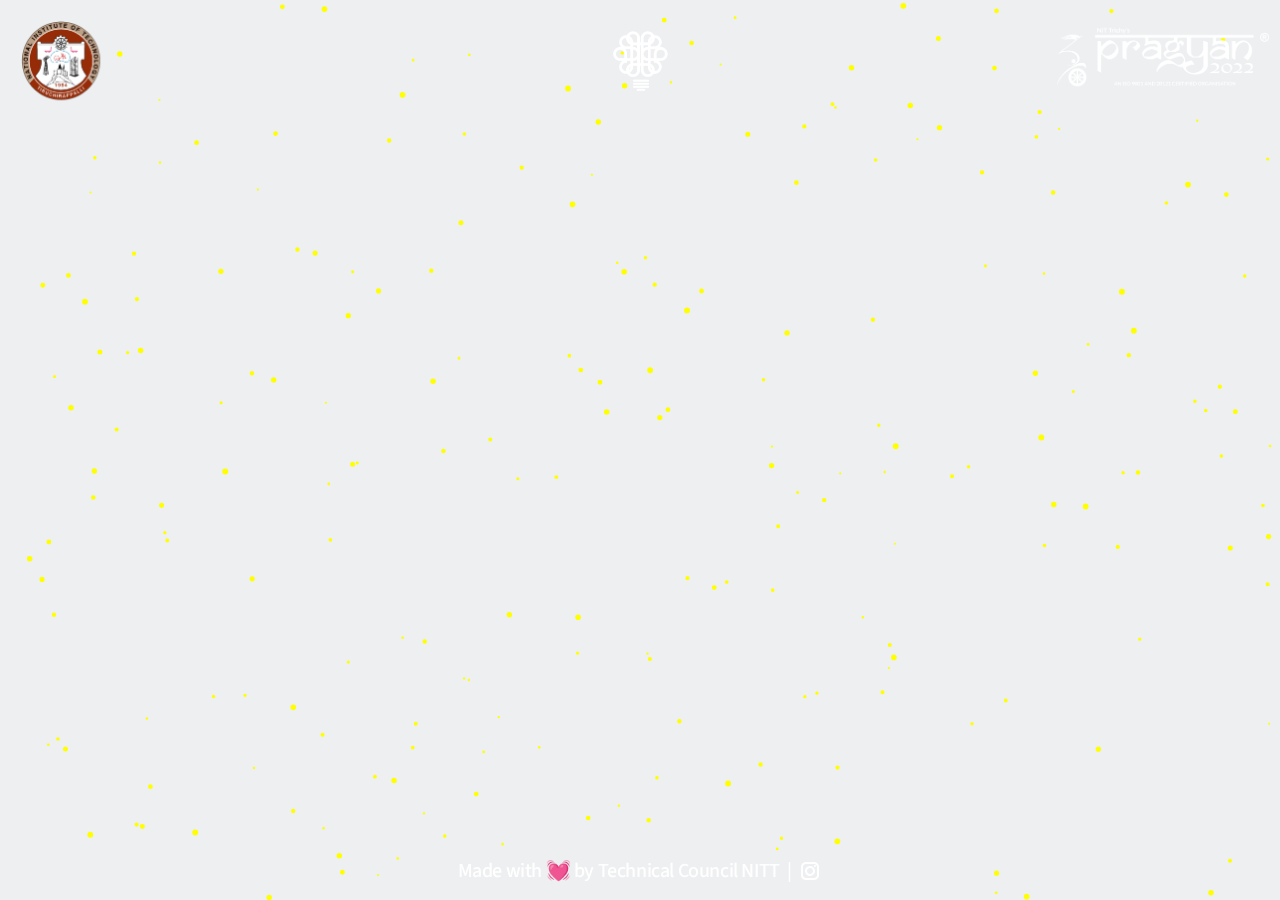
==== commit d06d0880: "enabling sponsors page" ====
--- a/index.html
+++ b/index.html
@@ -126,11 +126,11 @@
                 ><span class="label">Timeline</span></a
               >
             </li>
-            <!-- <li>
+            <li>
               <a href="Sponsors/index.html" class="fa fa-handshake"
                 ><span class="label">Sponsors</span></a
               >
-            </li> -->
+            </li>
           </ul>
         </nav>
 
